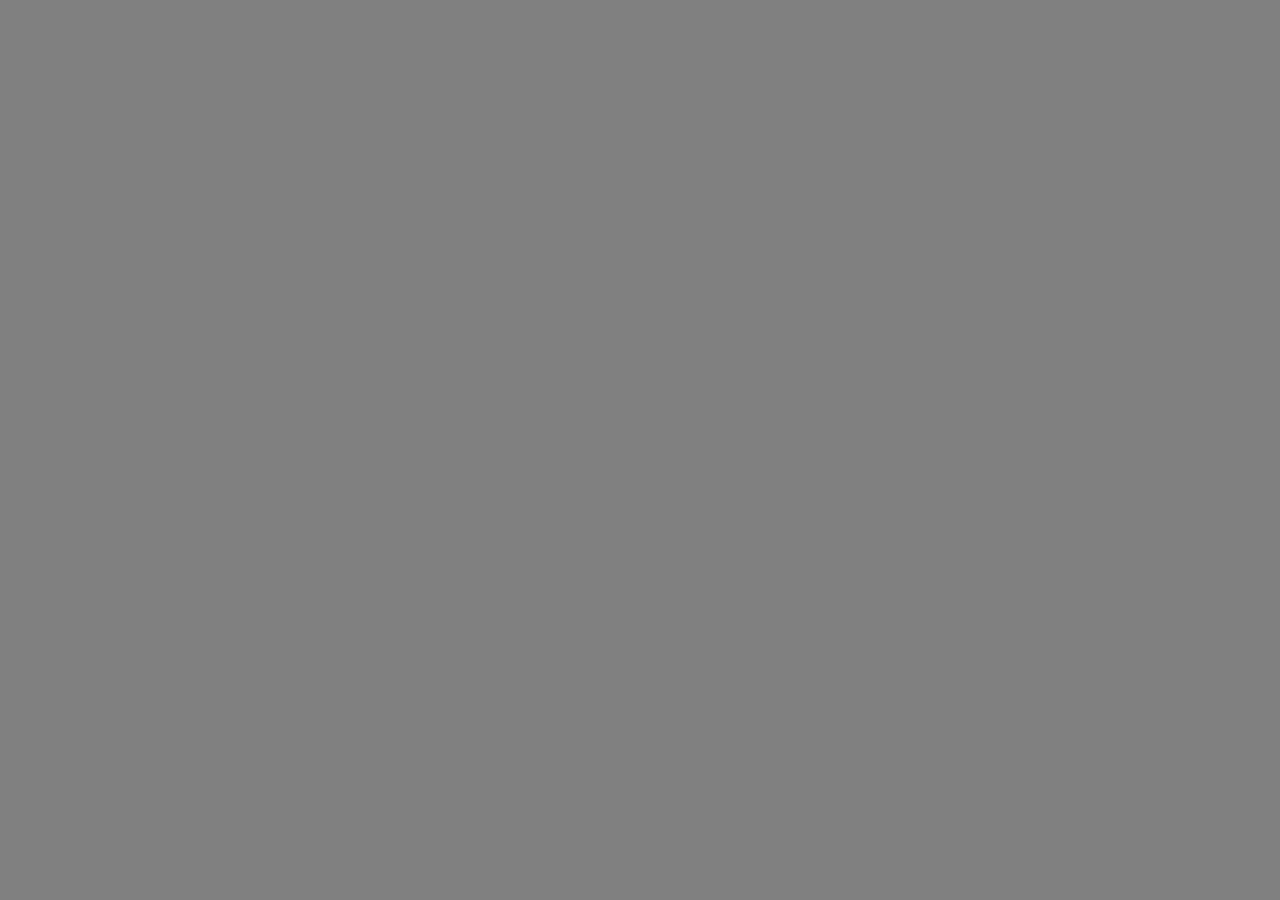
==== CATBOOK-REACT/index.html @ 87afe058 "Add files via upload" ====
<!DOCTYPE html>
<html lang="en">
  <head>
    <link rel="stylesheet" href="style.css">
    <meta charset="UTF-8">
    <meta http-equiv="X-UA-Compatible" content="IE=edge">
    <meta name="viewport" content="width=device-width, initial-scale=1.0">
    <title>Snake</title>
    <script src ="game.js" defer></script>
  </head>
  <body>
    <div id ="gameboard"></div> 
  </body>
</html>
---- CATBOOK-REACT/style.css ----
body {
    height: 100vh;
    width: 100vw;
    display: flex;
    justify-content: center;
    align-items: center;
    margin: 0;
    background-color: gray;
}

#game-board {
  background-color: black;
  width: 100vmin;
  height: 100vmin;
  display: grid;
  grid-template-rows: repeat(21, 1fr);
  grid-template-columns: repeat(21, 1fr);
}

.snake {
  background-color: lime;
  border: 0.25vmin solid black;
}

.food {
  background-color: red;
  border: 0.25vmin solid gray;
}
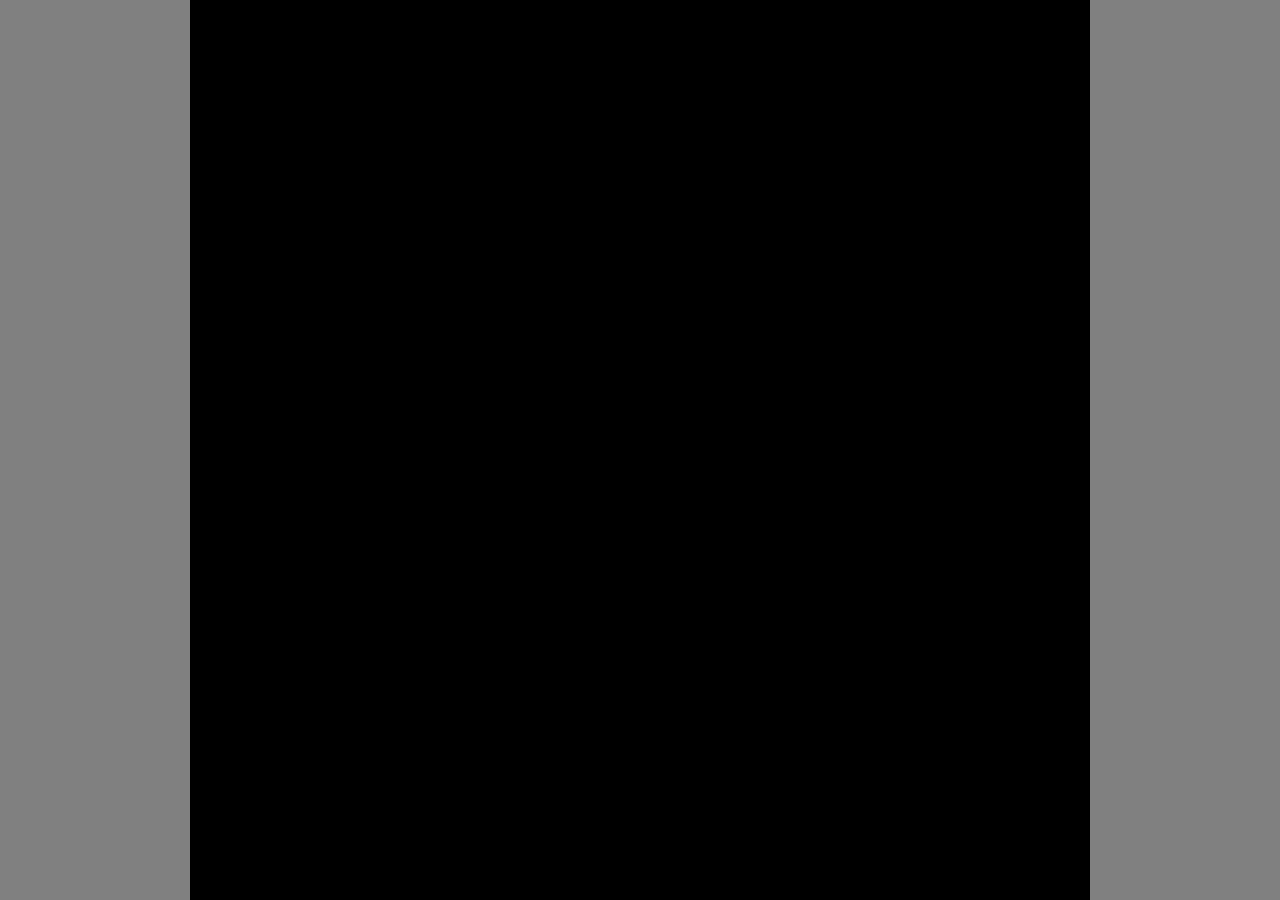
==== commit 140933a3: "Update index.html" ====
--- a/CATBOOK-REACT/index.html
+++ b/CATBOOK-REACT/index.html
@@ -9,6 +9,6 @@
     <script src ="game.js" defer></script>
   </head>
   <body>
-    <div id ="gameboard"></div> 
+    <div id ="game-board"></div> 
   </body>
-</html>+</html>
